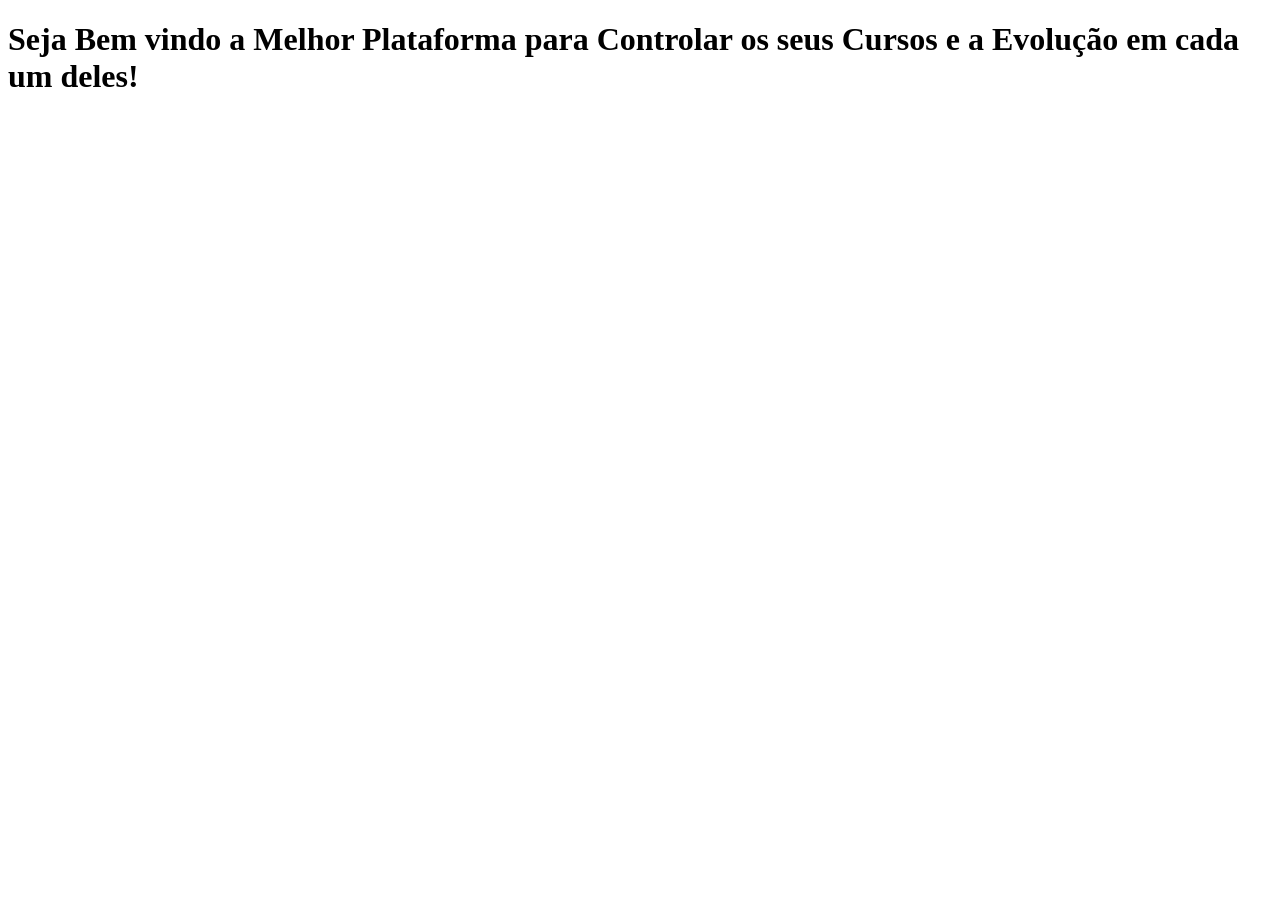
==== templates/index.html @ 34fff323 "feat: cria models de usuario e curso" ====
<!DOCTYPE html>
<html lang="en">
<head>
    <meta charset="UTF-8">
    <meta name="viewport" content="width=device-width, initial-scale=1.0">
    <title>Project Cursos Flask</title>
</head>
<body>
    <h1 class="title-center">Seja Bem vindo a Melhor Plataforma para Controlar os seus Cursos e a Evolução em cada um deles! </h1>
</body>
</html>
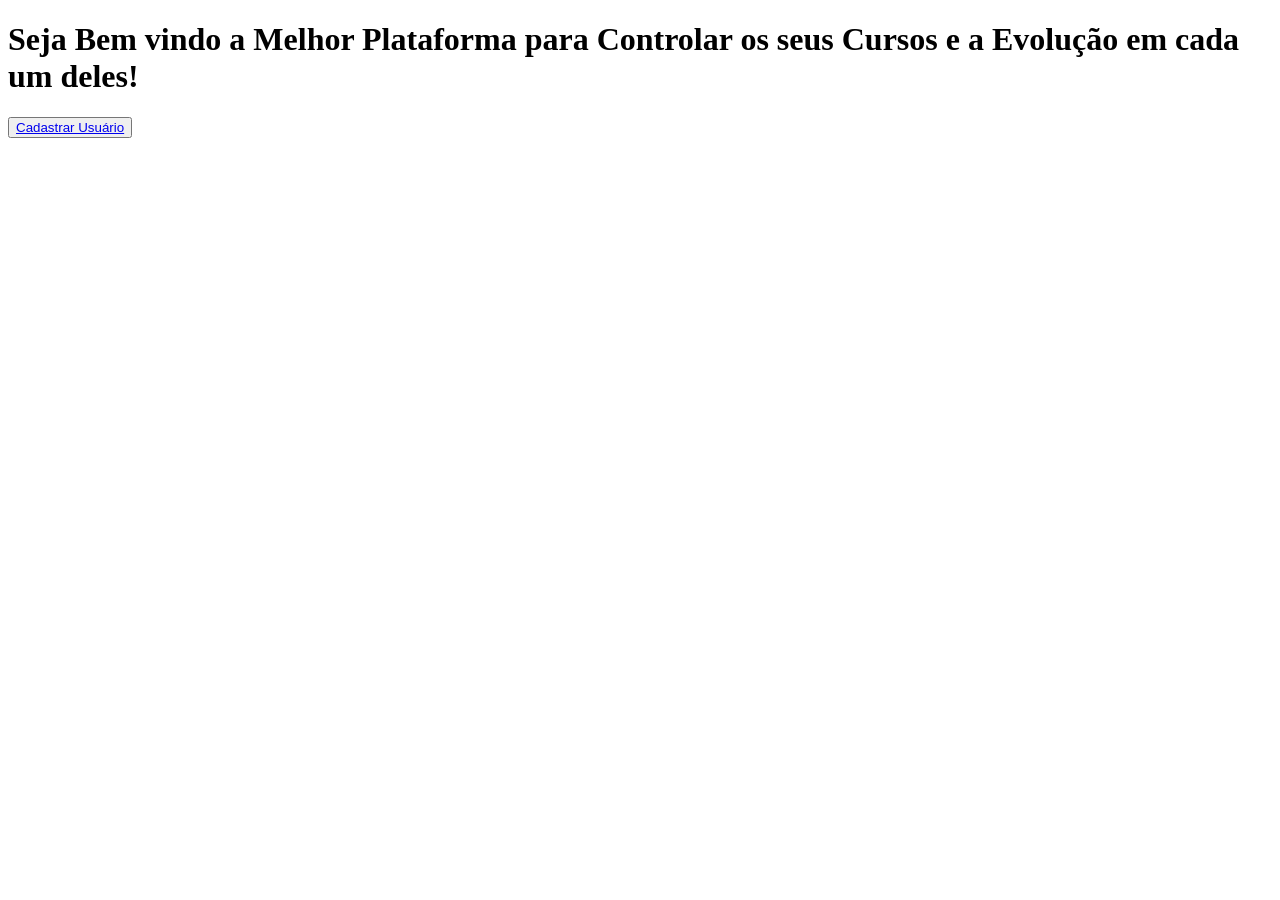
==== commit e30b6fff: "feat: adiciona formulário de cadastro de usuário" ====
--- a/templates/index.html
+++ b/templates/index.html
@@ -7,5 +7,6 @@
 </head>
 <body>
     <h1 class="title-center">Seja Bem vindo a Melhor Plataforma para Controlar os seus Cursos e a Evolução em cada um deles! </h1>
+    <button class="redireciona-usuario"><a href="/usuarios">Cadastrar Usuário</a></button>
 </body>
 </html>
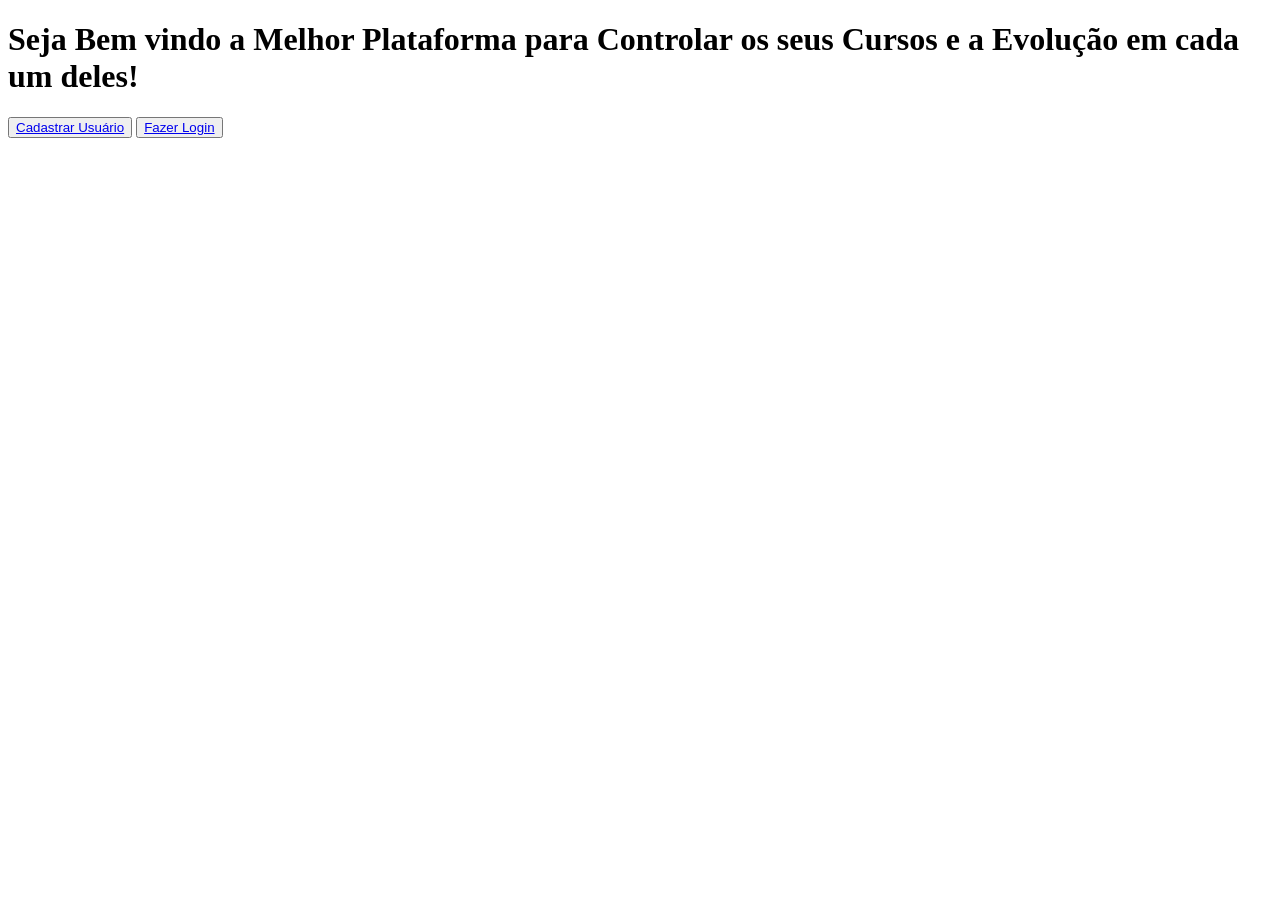
==== commit 6284a634: "feat: implementa fluxo de login e autenticacao com sessao" ====
--- a/templates/index.html
+++ b/templates/index.html
@@ -1,12 +1,18 @@
-<!DOCTYPE html>
+<!doctype html>
 <html lang="en">
-<head>
-    <meta charset="UTF-8">
-    <meta name="viewport" content="width=device-width, initial-scale=1.0">
+  <head>
+    <meta charset="UTF-8" />
+    <meta name="viewport" content="width=device-width, initial-scale=1.0" />
     <title>Project Cursos Flask</title>
-</head>
-<body>
-    <h1 class="title-center">Seja Bem vindo a Melhor Plataforma para Controlar os seus Cursos e a Evolução em cada um deles! </h1>
-    <button class="redireciona-usuario"><a href="/usuarios">Cadastrar Usuário</a></button>
-</body>
-</html>+  </head>
+  <body>
+    <h1 class="title-center">
+      Seja Bem vindo a Melhor Plataforma para Controlar os seus Cursos e a
+      Evolução em cada um deles!
+    </h1>
+    <button class="redireciona-usuario">
+      <a href="/cadastrar">Cadastrar Usuário</a>
+    </button>
+    <button><a href="/login">Fazer Login</a></button>
+  </body>
+</html>
